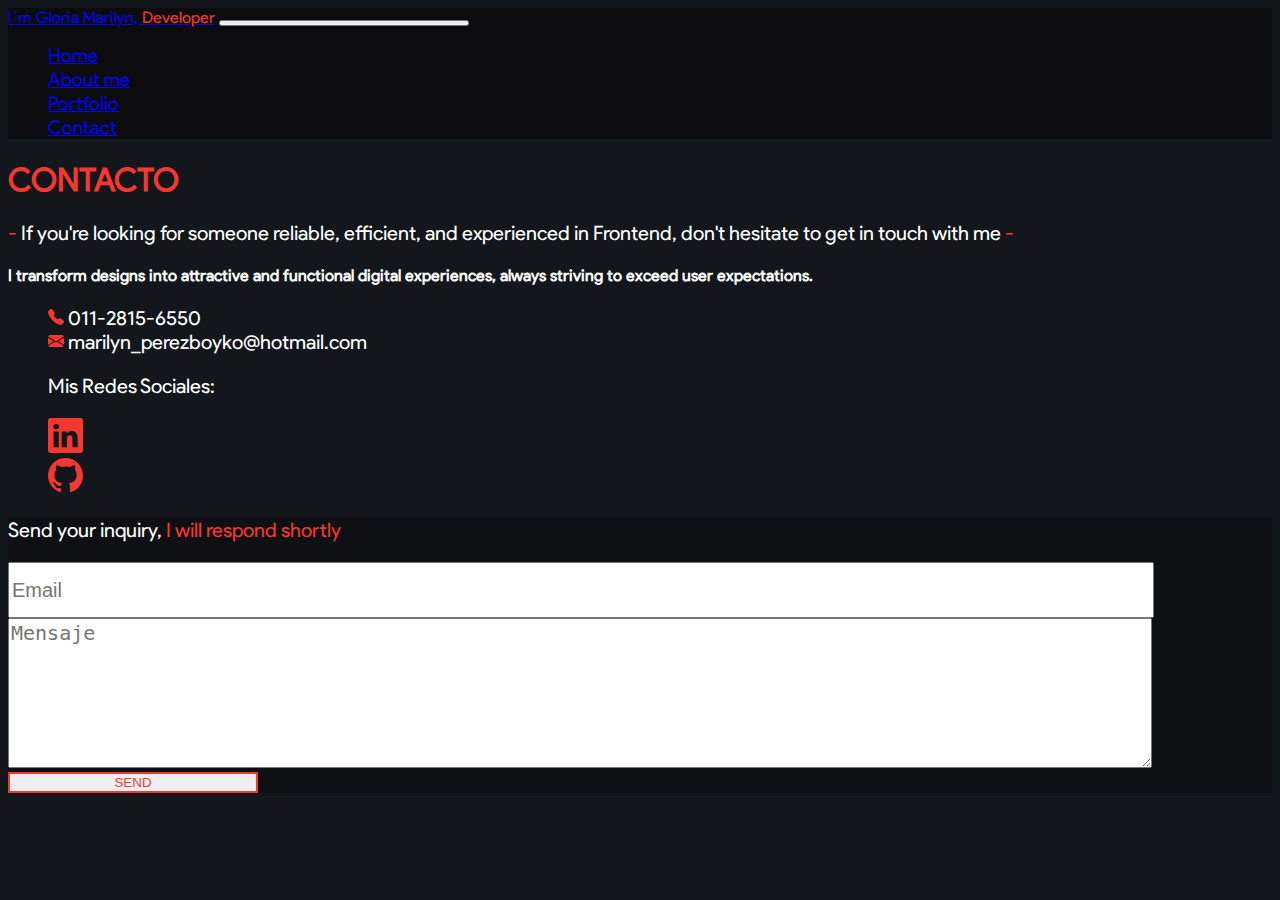
==== pages/contacto.html @ 5701135a "First commit" ====
<!DOCTYPE html>
<html lang="en">
    <head>
        <meta charset="UTF-8">
        <meta http-equiv="X-UA-Compatible" content="IE=edge">
        <meta name="viewport" content="width=device-width, initial-scale=1.0">
        <!-- Bootstrap CSS -->
        <link href="https://cdn.jsdelivr.net/npm/bootstrap@5.3.0-alpha3/dist/css/bootstrap.min.css" rel="stylesheet" integrity="sha384-KK94CHFLLe+nY2dmCWGMq91rCGa5gtU4mk92HdvYe+M/SXH301p5ILy+dN9+nJOZ" crossorigin="anonymous">
        <!-- Style CSS -->
        <link rel="stylesheet" href="../css/contacto.css">
        <title>Home</title>
    </head>
    <body>
        <!--Nav Start -->
        <nav class="navbar navbar-expand-lg text-light px-5">
            <a class="navbar-brand text-light" href="#">I´m Gloria Marilyn, <span>Developer</span></a>
            <button class="navbar-toggler" type="button" data-toggle="collapse" data-target="#navbarNav" aria-controls="navbarNav" aria-expanded="false" aria-label="Toggle navigation">
                <span class="navbar-toggler-icon"></span>
            </button>
            <div class="collapse navbar-collapse justify-content-end" id="navbarNav">
                <ul class="navbar-nav">
                    <li class="nav-item active">
                    <a class="nav-link  text-light" href="./home.html">Home</a>
                    </li>
                    <li class="nav-item">
                    <a class="nav-link text-light" href="./sobre_mi.html">About me</a>
                    </li>
                    <li class="nav-item">
                    <a class="nav-link text-light" href="./portfolio.html">Portfolio</a>
                    </li>
                    <li class="nav-item">
                    <a class="nav-link text-light" href="./contacto.html">Contact</a>
                    </li>
                </ul>
            </div>
        </nav>
        <!--Nav End -->

        <main>
            <div class="container pt-5">
                <!--Form Contacto Start -->
                <h1 class="text-center"><span>Contacto</span></h1>
                <p class="text-center"><span>-</span> If you're looking for someone reliable, efficient, and experienced in Frontend, don't hesitate to get in touch with me <span>-</span></p>
                <h4 class="px-5 py-4 text-center">I transform designs into attractive and functional digital experiences, always striving to exceed user expectations.</h4>
                <!--Form Contacto Start -->
                
                <div class="row py-5">
                    <!--Redes, datos Start -->
                    <div class="col-12 col-md-6">
                        <ul class="pt-5">
                            <li><img src="../img/icons/telephone-fill.svg"> 011-2815-6550</li>
                            <li class="mt-3"><img src="../img/icons/envelope-fill (1).svg"> marilyn_perezboyko@hotmail.com</li>
                            <p class="pt-5">Mis Redes Sociales:</p>
                        </ul>
                        <ul class="d-flex justify-content-start redes-icons">
                            <li class="mx-2"><a href="https://www.linkedin.com/in/marilynperezboyko/" target="_blank"><img src="../img/icons/linkedin (2).svg"></a></li>
                            <li class="mx-2"><a href="https://github.com/marilynpb" target="_blank"><img src="../img/icons/github (1).svg"></a></li>
                        </ul>
                    </div>
                    <!--Redes, datos End -->

                    <!--Form Contacto Start -->
                    <div class="col-12 col-md-6 mt-4">  
                        <form class="p-1 p-md-4 rounded-2 text-center">
                            <p id="enviado" class="text-center text-success">Your inquiry has been successfully submitted!</p>  
                            <p id="error" class="text-center text-warning">Please fill in the fields correctly and try again</p> 
                            <p id="error-email" class="text-center text-danger">Please enter a valid email.</p>
                            <p>Send your inquiry,<span> I will respond shortly</span></p>
                            <input id="email" name="email" class="rounded-2 m-2" type="text" placeholder="Email"><br>
                            <textarea id="mensaje" name="mensaje" rows="6" class="rounded-2 m-2"  placeholder="Mensaje"></textarea><br>
                            <button type="submit" class="btn border-red rounded-5 m-3">Send</button>
                        </form>
                    </div>
                    <!--Form Contacto End -->
                </div>
            </div>
        </main>

        <!-- Contacto Form JS -->
        <script src="../js/contacto-form.js"></script>
        <!-- Email  JS -->
        <script src="https://cdn.emailjs.com/sdk/2.3.2/email.min.js"></script>
        <script>
        (function(){
            emailjs.init('cc8QZlANN2rnXaa-i');
        })();
        </script>

        <!-- Script de jQuery -->
        <script src="https://code.jquery.com/jquery-3.2.1.slim.min.js"></script>
        <!-- Scripts de Bootstrap -->
        <script src="https://cdnjs.cloudflare.com/ajax/libs/popper.js/1.12.9/umd/popper.min.js"></script>
        <script src="https://maxcdn.bootstrapcdn.com/bootstrap/4.0.0/js/bootstrap.min.js"></script>
    </body>
</html>
---- css/contacto.css ----
@font-face {
    font-family: 'Product-sans';
    src: url('../font/product-sans/Product\ Sans\ Regular.ttf') format('truetype');
    font-weight: normal;
    font-style: normal;
}

body{
    background-color: #13161B;
    font-family: 'Product-sans', sans-serif;
    color: #FFFFFF;
}

nav{
    background-color: #090909af;
    color: #FFFFFF;
}

nav li a{
    font-size: 19px!important;
}

nav li a:hover{
    text-decoration: 2px underline #f43831;
    color: #f43831!important;
}

.img-about{
    width: 100%;
    box-shadow: blue 0px 0px 0px 2px inset, #13161B 10px -10px 0px -3px, #f43831 10px -10px;
}

h1{
    text-transform: uppercase;
    font-weight: bold;
}

button{
    min-width: 250px;
}

span{
    color: #f43831;
}

.bg-red{
    background-color: #f43831;
    color: #FFFFFF;
    text-transform: uppercase;
}

.bg-red:hover{
    background-color: #c9241e;
    color: #FFFFFF;
}

.border-red{
    border: 2px solid #f43831;
    color:#f43831;
    text-transform: uppercase;
}

.border-red:hover{
    background-color: #c9241e;
    color: #FFFFFF;
}

p{
    font-size: 20px;
    font-weight: lighter;
}

li{
    list-style: none;
    font-size: 20px;
}

.redes-icons img{
    width: 35px;
    cursor: pointer;
}

input{
    min-height: 50px;
    width: 90%;
    font-size: 20px;
}

textarea{
    min-height: 50px;
    width: 90%;
    font-size: 20px;
}

form{
    background-color: #09090961;
}

@media (max-width:769px) {
    form{
        margin-top: 30px;
    }
}

@media (max-width:500px) {
    li{
        font-size: 17px;
    } 
    p{
        font-size: 17px;
    }
    button{
        min-width: 200px;
    }
}


#enviado, #error, #error-email {
    display: none;
}

.navbar-toggler-icon {
    float: right;
}
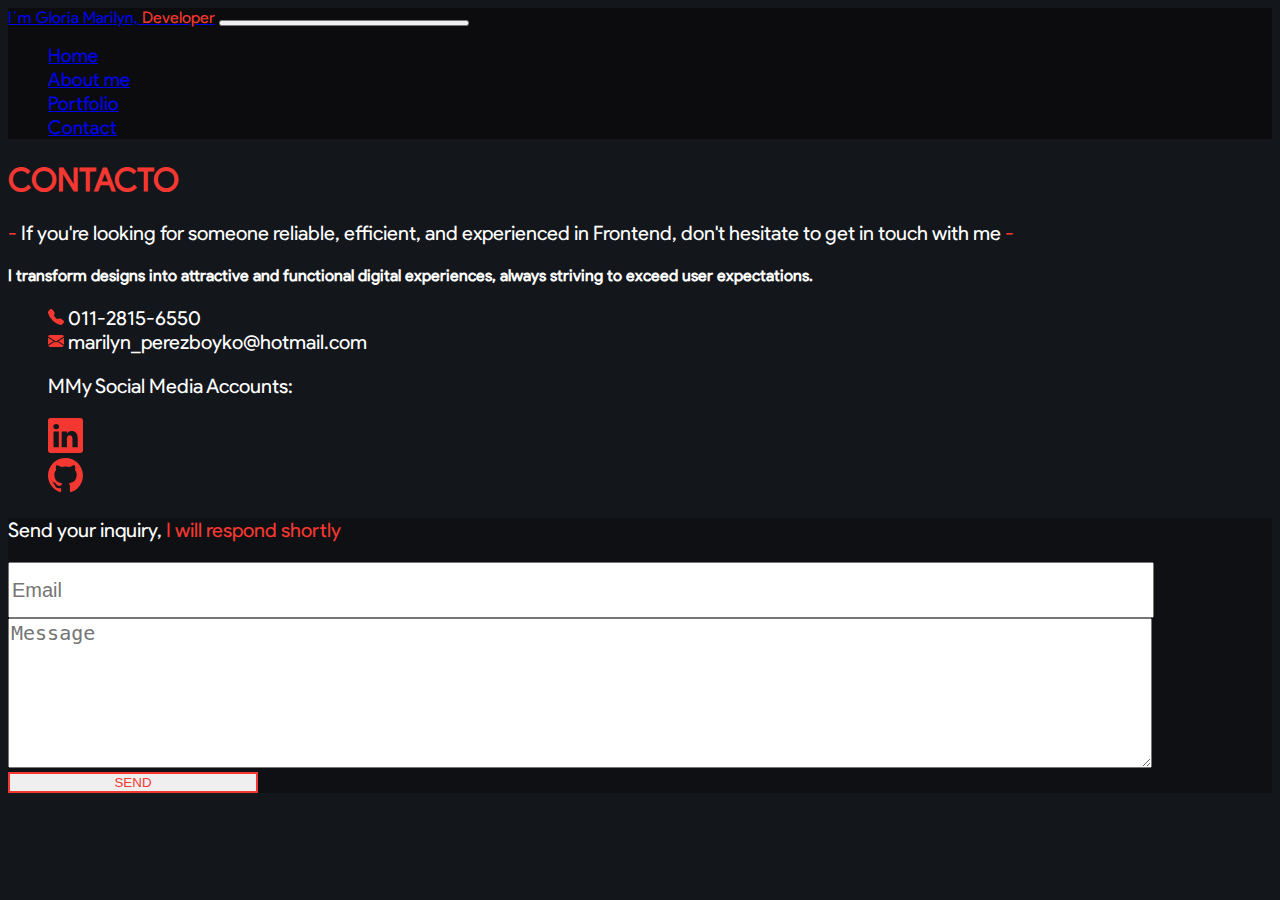
==== commit d2bd2ae1: "Fix" ====
--- a/pages/contacto.html
+++ b/pages/contacto.html
@@ -50,7 +50,7 @@
                         <ul class="pt-5">
                             <li><img src="../img/icons/telephone-fill.svg"> 011-2815-6550</li>
                             <li class="mt-3"><img src="../img/icons/envelope-fill (1).svg"> marilyn_perezboyko@hotmail.com</li>
-                            <p class="pt-5">Mis Redes Sociales:</p>
+                            <p class="pt-5">MMy Social Media Accounts:</p>
                         </ul>
                         <ul class="d-flex justify-content-start redes-icons">
                             <li class="mx-2"><a href="https://www.linkedin.com/in/marilynperezboyko/" target="_blank"><img src="../img/icons/linkedin (2).svg"></a></li>
@@ -67,7 +67,7 @@
                             <p id="error-email" class="text-center text-danger">Please enter a valid email.</p>
                             <p>Send your inquiry,<span> I will respond shortly</span></p>
                             <input id="email" name="email" class="rounded-2 m-2" type="text" placeholder="Email"><br>
-                            <textarea id="mensaje" name="mensaje" rows="6" class="rounded-2 m-2"  placeholder="Mensaje"></textarea><br>
+                            <textarea id="mensaje" name="mensaje" rows="6" class="rounded-2 m-2"  placeholder="Message"></textarea><br>
                             <button type="submit" class="btn border-red rounded-5 m-3">Send</button>
                         </form>
                     </div>
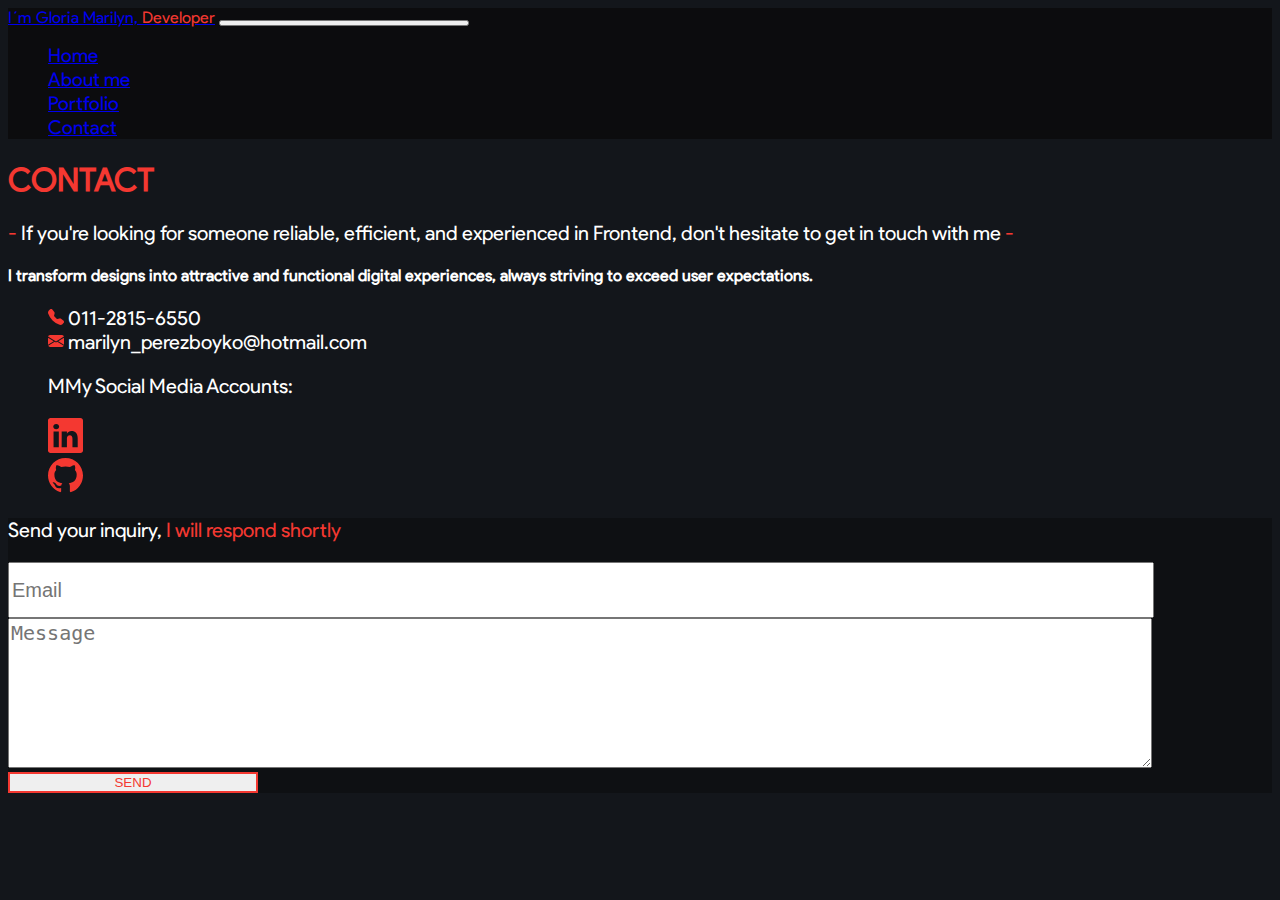
==== commit 276dc71c: "Update contacto.html" ====
--- a/pages/contacto.html
+++ b/pages/contacto.html
@@ -39,7 +39,7 @@
         <main>
             <div class="container pt-5">
                 <!--Form Contacto Start -->
-                <h1 class="text-center"><span>Contacto</span></h1>
+                <h1 class="text-center"><span>Contact</span></h1>
                 <p class="text-center"><span>-</span> If you're looking for someone reliable, efficient, and experienced in Frontend, don't hesitate to get in touch with me <span>-</span></p>
                 <h4 class="px-5 py-4 text-center">I transform designs into attractive and functional digital experiences, always striving to exceed user expectations.</h4>
                 <!--Form Contacto Start -->
@@ -92,4 +92,4 @@
         <script src="https://cdnjs.cloudflare.com/ajax/libs/popper.js/1.12.9/umd/popper.min.js"></script>
         <script src="https://maxcdn.bootstrapcdn.com/bootstrap/4.0.0/js/bootstrap.min.js"></script>
     </body>
-</html>+</html>
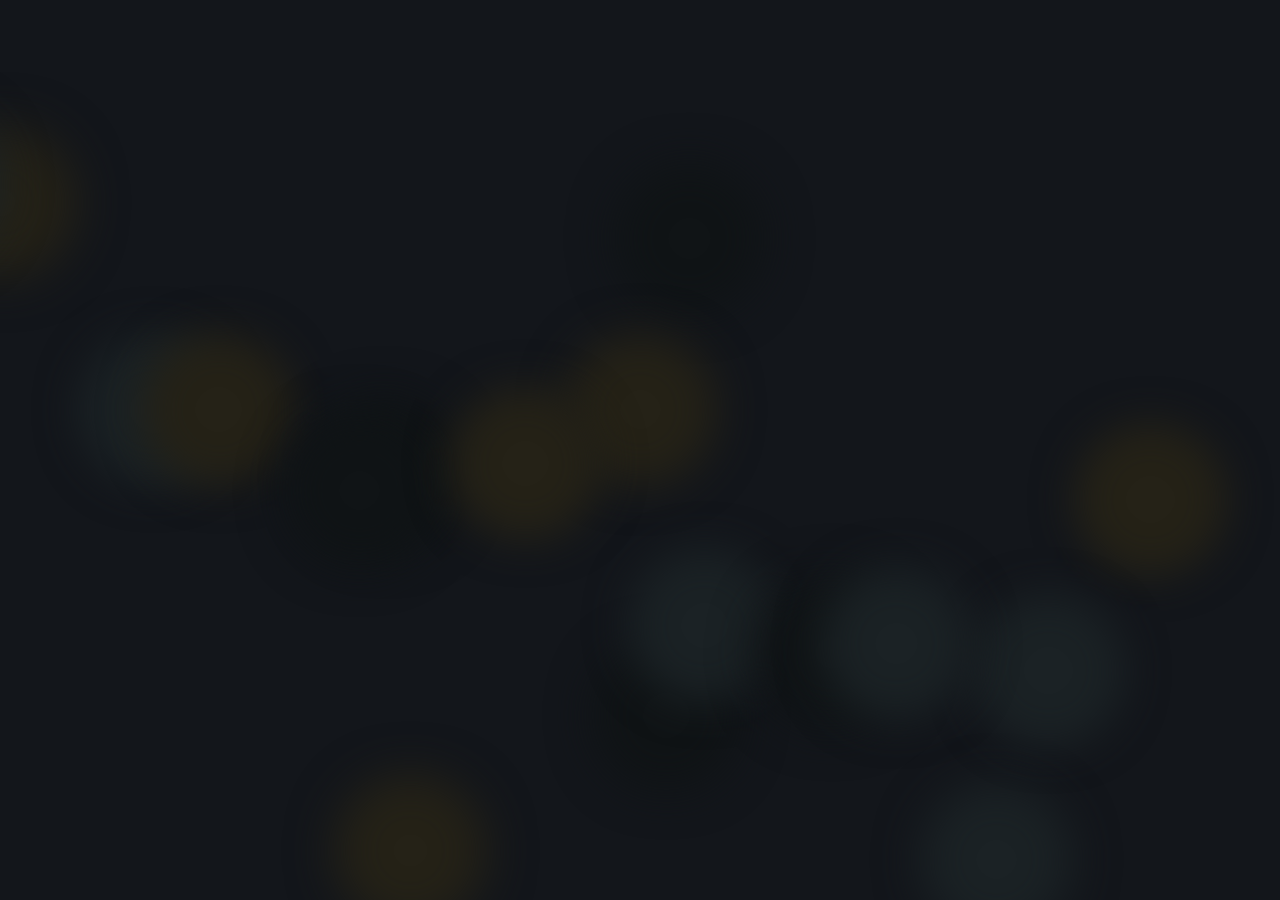
==== commit 859bdbae: "Add animation" ====
--- a/pages/contacto.html
+++ b/pages/contacto.html
@@ -8,9 +8,32 @@
         <link href="https://cdn.jsdelivr.net/npm/bootstrap@5.3.0-alpha3/dist/css/bootstrap.min.css" rel="stylesheet" integrity="sha384-KK94CHFLLe+nY2dmCWGMq91rCGa5gtU4mk92HdvYe+M/SXH301p5ILy+dN9+nJOZ" crossorigin="anonymous">
         <!-- Style CSS -->
         <link rel="stylesheet" href="../css/contacto.css">
+        <link rel="stylesheet" href="../css/animation_text.css">
         <title>Home</title>
     </head>
     <body>
+        <div class="background">
+            <span class="span"></span>
+            <span class="span"></span>
+            <span class="span"></span>
+            <span class="span"></span>
+            <span class="span"></span>
+            <span class="span"></span>
+            <span class="span"></span>
+            <span class="span"></span>
+            <span class="span"></span>
+            <span class="span"></span>
+            <span class="span"></span>
+            <span class="span"></span>
+            <span class="span"></span>
+            <span class="span"></span>
+            <span class="span"></span>
+            <span class="span"></span>
+            <span class="span"></span>
+            <span class="span"></span>
+            <span class="span"></span>
+            <span class="span"></span>
+        </div>
         <!--Nav Start -->
         <nav class="navbar navbar-expand-lg text-light px-5">
             <a class="navbar-brand text-light" href="#">I´m Gloria Marilyn, <span>Developer</span></a>
@@ -37,22 +60,26 @@
         <!--Nav End -->
 
         <main>
-            <div class="container pt-5">
+            <div class="container pt-5 mt-5" style="z-index: 100;">
                 <!--Form Contacto Start -->
-                <h1 class="text-center"><span>Contact</span></h1>
-                <p class="text-center"><span>-</span> If you're looking for someone reliable, efficient, and experienced in Frontend, don't hesitate to get in touch with me <span>-</span></p>
-                <h4 class="px-5 py-4 text-center">I transform designs into attractive and functional digital experiences, always striving to exceed user expectations.</h4>
+                <h1 class="text-center tracking-in-expand" style="z-index: 100;">
+                    Contact <span>me</span>
+                </h1> 
+                
+                <!--
+                <p class="text-center" style="z-index: 100;"><span>-</span> If you're looking for someone reliable, efficient, and experienced in Frontend, don't hesitate to get in touch with me <span>-</span></p>
+                <h4 class="px-5 py-4 text-center" style="z-index: 100;">I transform designs into attractive and functional digital experiences, always striving to exceed user expectations.</h4>-->
                 <!--Form Contacto Start -->
                 
-                <div class="row py-5">
+                <div class="row py-5" style="z-index: 100;">
                     <!--Redes, datos Start -->
-                    <div class="col-12 col-md-6">
-                        <ul class="pt-5">
+                    <div class="col-12 col-md-6" style="z-index: 100;">
+                        <ul class="pt-5" style="z-index: 100;">
                             <li><img src="../img/icons/telephone-fill.svg"> 011-2815-6550</li>
                             <li class="mt-3"><img src="../img/icons/envelope-fill (1).svg"> marilyn_perezboyko@hotmail.com</li>
-                            <p class="pt-5">MMy Social Media Accounts:</p>
+                            <p class="pt-5">My Social Media Accounts:</p>
                         </ul>
-                        <ul class="d-flex justify-content-start redes-icons">
+                        <ul class="d-flex justify-content-start redes-icons" style="z-index: 100;">
                             <li class="mx-2"><a href="https://www.linkedin.com/in/marilynperezboyko/" target="_blank"><img src="../img/icons/linkedin (2).svg"></a></li>
                             <li class="mx-2"><a href="https://github.com/marilynpb" target="_blank"><img src="../img/icons/github (1).svg"></a></li>
                         </ul>
@@ -60,8 +87,8 @@
                     <!--Redes, datos End -->
 
                     <!--Form Contacto Start -->
-                    <div class="col-12 col-md-6 mt-4">  
-                        <form class="p-1 p-md-4 rounded-2 text-center">
+                    <div class="col-12 col-md-6 mt-4" style="z-index: 100;">  
+                        <form class="p-1 p-md-4 rounded-2 text-center shadow-pop-tr">
                             <p id="enviado" class="text-center text-success">Your inquiry has been successfully submitted!</p>  
                             <p id="error" class="text-center text-warning">Please fill in the fields correctly and try again</p> 
                             <p id="error-email" class="text-center text-danger">Please enter a valid email.</p>
--- a/css/contacto.css
+++ b/css/contacto.css
@@ -17,7 +17,7 @@
 }
 
 nav li a{
-    font-size: 19px!important;
+    font-size: 22px!important;
 }
 
 nav li a:hover{
@@ -66,7 +66,7 @@
 }
 
 p{
-    font-size: 20px;
+    font-size: 25px;
     font-weight: lighter;
 }
 
@@ -112,6 +112,7 @@
     button{
         min-width: 200px;
     }
+    
 }
 
 
--- a/css/animation_text.css
+++ b/css/animation_text.css
@@ -0,0 +1,406 @@
+.tracking-in-expand {
+	-webkit-animation: tracking-in-expand 0.7s cubic-bezier(0.215, 0.610, 0.355, 1.000) both;
+	        animation: tracking-in-expand 0.7s cubic-bezier(0.215, 0.610, 0.355, 1.000) both;
+}
+
+/* ----------------------------------------------
+ * Generated by Animista on 2023-6-9 14:27:23
+ * Licensed under FreeBSD License.
+ * See http://animista.net/license for more info. 
+ * w: http://animista.net, t: @cssanimista
+ * ---------------------------------------------- */
+
+/**
+ * ----------------------------------------
+ * animation tracking-in-expand
+ * ----------------------------------------
+ */
+ @-webkit-keyframes tracking-in-expand {
+    0% {
+      letter-spacing: -0.5em;
+      opacity: 0;
+    }
+    40% {
+      opacity: 0.6;
+    }
+    100% {
+      opacity: 1;
+    }
+  }
+  @keyframes tracking-in-expand {
+    0% {
+      letter-spacing: -0.5em;
+      opacity: 0;
+    }
+    40% {
+      opacity: 0.6;
+    }
+    100% {
+      opacity: 1;
+    }
+  }
+  
+
+  @keyframes move {
+    100% {
+        transform: translate3d(0, 0, 1px) rotate(360deg);
+    }
+}
+
+@keyframes move {
+  100% {
+      transform: translate3d(0, 0, 1px) rotate(360deg);
+  }
+}
+
+
+@keyframes move {
+  100% {
+      transform: translate3d(0, 0, 1px) rotate(360deg);
+  }
+}
+
+@keyframes move {
+  100% {
+      transform: translate3d(0, 0, 1px) rotate(360deg);
+  }
+}
+
+@keyframes move {
+  100% {
+      transform: translate3d(0, 0, 1px) rotate(360deg);
+  }
+}
+
+.background {
+  position: fixed;
+  min-width: 100%;
+  min-height: 100vh;
+  top: 0;
+  left: 0;
+  background: #13161b;
+  overflow: hidden;
+}
+
+.background .span {
+  width: 17vmin;
+  height: 17vmin;
+  border-radius: 17vmin;
+  backface-visibility: hidden;
+  position: absolute;
+  animation: move;
+  animation-duration: 37;
+  animation-timing-function: linear;
+  animation-iteration-count: infinite;
+}
+
+
+.background .span:nth-child(0) {
+  color: #1b2225;
+  top: 19%;
+  left: 12%;
+  animation-duration: 63s;
+  animation-delay: -4s;
+  transform-origin: -8vw -23vh;
+  box-shadow: 34vmin 0 4.854643791990696vmin currentColor;
+}
+.background .span:nth-child(1) {
+  color: #252217;
+  top: 86%;
+  left: 50%;
+  animation-duration: 30s;
+  animation-delay: -76s;
+  transform-origin: 12vw 14vh;
+  box-shadow: -34vmin 0 5.025274961377082vmin currentColor;
+}
+.background .span:nth-child(2) {
+  color: #101416;
+  top: 18%;
+  left: 24%;
+  animation-duration: 115s;
+  animation-delay: -129s;
+  transform-origin: -10vw -22vh;
+  box-shadow: 34vmin 0 4.77292725586498vmin currentColor;
+}
+.background .span:nth-child(3) {
+  color: #252217;
+  top: 14%;
+  left: 18%;
+  animation-duration: 29s;
+  animation-delay: -117s;
+  transform-origin: 22vw 16vh;
+  box-shadow: -34vmin 0 5.2336803490414185vmin currentColor;
+}
+.background .span:nth-child(4) {
+  color: #252217;
+  top: 37%;
+  left: 68%;
+  animation-duration: 33s;
+  animation-delay: -85s;
+  transform-origin: 0vw -24vh;
+  box-shadow: -34vmin 0 4.792331453118161vmin currentColor;
+}
+.background .span:nth-child(5) {
+  color: #101416;
+  top: 71%;
+  left: 70%;
+  animation-duration: 83s;
+  animation-delay: -124s;
+  transform-origin: -5vw 19vh;
+  box-shadow: -34vmin 0 4.62575719995654vmin currentColor;
+}
+.background .span:nth-child(6) {
+  color: #1b2225;
+  top: 69%;
+  left: 8%;
+  animation-duration: 71s;
+  animation-delay: -25s;
+  transform-origin: 16vw 7vh;
+  box-shadow: -34vmin 0 4.473796179226239vmin currentColor;
+}
+.background .span:nth-child(7) {
+  color: #1b2225;
+  top: 37%;
+  left: 30%;
+  animation-duration: 40s;
+  animation-delay: -100s;
+  transform-origin: -7vw -16vh;
+  box-shadow: -34vmin 0 4.469566381539588vmin currentColor;
+}
+.background .span:nth-child(8) {
+  color: #1b2225;
+  top: 61%;
+  left: 73%;
+  animation-duration: 83s;
+  animation-delay: -74s;
+  transform-origin: 21vw -4vh;
+  box-shadow: -34vmin 0 4.593561391267026vmin currentColor;
+}
+.background .span:nth-child(9) {
+  color: #101416;
+  top: 64%;
+  left: 83%;
+  animation-duration: 72s;
+  animation-delay: -91s;
+  transform-origin: 25vw -18vh;
+  box-shadow: -34vmin 0 5.024853122125599vmin currentColor;
+}
+.background .span:nth-child(10) {
+  color: #1b2225;
+  top: 87%;
+  left: 48%;
+  animation-duration: 101s;
+  animation-delay: -31s;
+  transform-origin: -19vw -10vh;
+  box-shadow: 34vmin 0 4.829560491798615vmin currentColor;
+}
+.background .span:nth-child(11) {
+  color: #101416;
+  top: 32%;
+  left: 93%;
+  animation-duration: 6s;
+  animation-delay: -64s;
+  transform-origin: 11vw -14vh;
+  box-shadow: 34vmin 0 4.883154050031007vmin currentColor;
+}
+.background .span:nth-child(12) {
+  color: #252217;
+  top: 37%;
+  left: 35%;
+  animation-duration: 96s;
+  animation-delay: -122s;
+  transform-origin: 21vw -11vh;
+  box-shadow: -34vmin 0 4.569342727347323vmin currentColor;
+}
+.background .span:nth-child(13) {
+  color: #101416;
+  top: 44%;
+  left: 48%;
+  animation-duration: 85s;
+  animation-delay: -104s;
+  transform-origin: 1vw -23vh;
+  box-shadow: -34vmin 0 4.85159445950015vmin currentColor;
+}
+.background .span:nth-child(14) {
+  color: #101416;
+  top: 46%;
+  left: 46%;
+  animation-duration: 70s;
+  animation-delay: -30s;
+  transform-origin: 7vw -16vh;
+  box-shadow: -34vmin 0 4.827267303601772vmin currentColor;
+}
+.background .span:nth-child(15) {
+  color: #1b2225;
+  top: 12%;
+  left: 12%;
+  animation-duration: 42s;
+  animation-delay: -38s;
+  transform-origin: 9vw 15vh;
+  box-shadow: -34vmin 0 5.1532966525415915vmin currentColor;
+}
+.background .span:nth-child(16) {
+  color: #252217;
+  top: 43%;
+  left: 59%;
+  animation-duration: 122s;
+  animation-delay: -87s;
+  transform-origin: 0vw -21vh;
+  box-shadow: -34vmin 0 4.636428122409708vmin currentColor;
+}
+.background .span:nth-child(17) {
+  color: #252217;
+  top: 47%;
+  left: 60%;
+  animation-duration: 52s;
+  animation-delay: -92s;
+  transform-origin: 23vw -10vh;
+  box-shadow: 34vmin 0 4.482724131750979vmin currentColor;
+}
+.background .span:nth-child(18) {
+  color: #1b2225;
+  top: 66%;
+  left: 52%;
+  animation-duration: 23s;
+  animation-delay: -52s;
+  transform-origin: 25vw -23vh;
+  box-shadow: 34vmin 0 4.5022503998155585vmin currentColor;
+}
+.background .span:nth-child(19) {
+  color: #1b2225;
+  top: 33%;
+  left: 7%;
+  animation-duration: 14s;
+  animation-delay: -43s;
+  transform-origin: -4vw 16vh;
+  box-shadow: -34vmin 0 4.570464004489038vmin currentColor;
+}
+.background .span:nth-child(20) {
+  color: #1b2225;
+  top: 63%;
+  left: 88%;
+  animation-duration: 6s;
+  animation-delay: -2s;
+  transform-origin: 9vw 18vh;
+  box-shadow: -34vmin 0 4.6944872148269186vmin currentColor;
+}
+.background .span:nth-child(21) {
+  color: #101416;
+  top: 64%;
+  left: 90%;
+  animation-duration: 75s;
+  animation-delay: -42s;
+  transform-origin: 4vw 7vh;
+  box-shadow: -34vmin 0 4.924782349688103vmin currentColor;
+}
+.background .span:nth-child(22) {
+  color: #101416;
+  top: 8%;
+  left: 72%;
+  animation-duration: 90s;
+  animation-delay: -41s;
+  transform-origin: -9vw 10vh;
+  box-shadow: -34vmin 0 5.082160493134374vmin currentColor;
+}
+
+
+
+.shadow-pop-tr {
+	-webkit-animation: shadow-pop-tr 0.3s cubic-bezier(0.470, 0.000, 0.745, 0.715) both;
+    animation-delay: 3s;
+	animation: shadow-pop-tr 0.6s cubic-bezier(0.470, 0.000, 0.745, 0.715) both;
+}
+
+/* ----------------------------------------------
+ * Generated by Animista on 2023-6-9 14:14:1
+ * Licensed under FreeBSD License.
+ * See http://animista.net/license for more info. 
+ * w: http://animista.net, t: @cssanimista
+ * ---------------------------------------------- */
+
+/**
+ * ----------------------------------------
+ * animation shadow-pop-tr
+ * ----------------------------------------
+ */
+ @-webkit-keyframes shadow-pop-tr {
+    0% {
+      -webkit-box-shadow: 0 0 #3e3e3e, 0 0 #3e3e3e, 0 0 #3e3e3e, 0 0 #3e3e3e, 0 0 #3e3e3e, 0 0 #3e3e3e, 0 0 #3e3e3e, 0 0 #3e3e3e;
+              box-shadow: 0 0 #3e3e3e, 0 0 #3e3e3e, 0 0 #3e3e3e, 0 0 #3e3e3e, 0 0 #3e3e3e, 0 0 #3e3e3e, 0 0 #3e3e3e, 0 0 #3e3e3e;
+      -webkit-transform: translateX(0) translateY(0);
+              transform: translateX(0) translateY(0);
+    }
+    100% {
+      -webkit-box-shadow: 1px -1px #3e3e3e, 2px -2px #3e3e3e, 3px -3px #3e3e3e, 4px -4px #3e3e3e, 5px -5px #3e3e3e, 6px -6px #3e3e3e, 7px -7px #3e3e3e, 8px -8px #3e3e3e;
+              box-shadow: 1px -1px #3e3e3e, 2px -2px #3e3e3e, 3px -3px #3e3e3e, 4px -4px #3e3e3e, 5px -5px #3e3e3e, 6px -6px #3e3e3e, 7px -7px #3e3e3e, 8px -8px #3e3e3e;
+      -webkit-transform: translateX(-8px) translateY(8px);
+              transform: translateX(-8px) translateY(8px);
+    }
+  }
+  @keyframes shadow-pop-tr {
+    0% {
+      -webkit-box-shadow: 0 0 #3e3e3e, 0 0 #3e3e3e, 0 0 #3e3e3e, 0 0 #3e3e3e, 0 0 #3e3e3e, 0 0 #3e3e3e, 0 0 #3e3e3e, 0 0 #3e3e3e;
+              box-shadow: 0 0 #3e3e3e, 0 0 #3e3e3e, 0 0 #3e3e3e, 0 0 #3e3e3e, 0 0 #3e3e3e, 0 0 #3e3e3e, 0 0 #3e3e3e, 0 0 #3e3e3e;
+      -webkit-transform: translateX(0) translateY(0);
+              transform: translateX(0) translateY(0);
+    }
+    100% {
+      -webkit-box-shadow: 1px -1px #3e3e3e, 2px -2px #3e3e3e, 3px -3px #3e3e3e, 4px -4px #3e3e3e, 5px -5px #3e3e3e, 6px -6px #3e3e3e, 7px -7px #3e3e3e, 8px -8px #3e3e3e;
+              box-shadow: 1px -1px #3e3e3e, 2px -2px #3e3e3e, 3px -3px #3e3e3e, 4px -4px #3e3e3e, 5px -5px #3e3e3e, 6px -6px #3e3e3e, 7px -7px #3e3e3e, 8px -8px #3e3e3e;
+      -webkit-transform: translateX(-8px) translateY(8px);
+              transform: translateX(-8px) translateY(8px);
+    }
+  }
+
+
+  
+  .shadow-pop-br {
+    -webkit-animation: shadow-pop-br 0.3s cubic-bezier(0.470, 0.000, 0.745, 0.715) both;
+    animation: shadow-pop-br 0.5s cubic-bezier(0.470, 0.000, 0.745, 0.715) both;
+    animation-delay: 0.1s;
+  }
+
+  /* ----------------------------------------------
+ * Generated by Animista on 2023-6-9 17:40:56
+ * Licensed under FreeBSD License.
+ * See http://animista.net/license for more info. 
+ * w: http://animista.net, t: @cssanimista
+ * ---------------------------------------------- */
+
+/**
+ * ----------------------------------------
+ * animation shadow-pop-br
+ * ----------------------------------------
+ */
+@-webkit-keyframes shadow-pop-br {
+  0% {
+    -webkit-box-shadow: 0 0 #efeaea, 0 0 #efeaea, 0 0 #efeaea, 0 0 #efeaea, 0 0 #efeaea, 0 0 #efeaea, 0 0 #efeaea, 0 0 #efeaea;
+            box-shadow: 0 0 #efeaea, 0 0 #efeaea, 0 0 #efeaea, 0 0 #efeaea, 0 0 #efeaea, 0 0 #efeaea, 0 0 #efeaea, 0 0 #efeaea;
+    -webkit-transform: translateX(0) translateY(0);
+            transform: translateX(0) translateY(0);
+  }
+  100% {
+    -webkit-box-shadow: 1px 1px #efeaea, 2px 2px #efeaea, 3px 3px #efeaea, 4px 4px #efeaea, 5px 5px #efeaea, 6px 6px #efeaea, 7px 7px #efeaea, 8px 8px #efeaea;
+            box-shadow: 1px 1px #efeaea, 2px 2px #efeaea, 3px 3px #efeaea, 4px 4px #efeaea, 5px 5px #efeaea, 6px 6px #efeaea, 7px 7px #efeaea, 8px 8px #efeaea;
+    -webkit-transform: translateX(-8px) translateY(-8px);
+            transform: translateX(-8px) translateY(-8px);
+  }
+}
+@keyframes shadow-pop-br {
+  0% {
+    -webkit-box-shadow: 0 0 #efeaea, 0 0 #efeaea, 0 0 #efeaea, 0 0 #efeaea, 0 0 #efeaea, 0 0 #efeaea, 0 0 #efeaea, 0 0 #efeaea;
+            box-shadow: 0 0 #efeaea, 0 0 #efeaea, 0 0 #efeaea, 0 0 #efeaea, 0 0 #efeaea, 0 0 #efeaea, 0 0 #efeaea, 0 0 #efeaea;
+    -webkit-transform: translateX(0) translateY(0);
+            transform: translateX(0) translateY(0);
+  }
+  100% {
+    -webkit-box-shadow: 1px 1px #efeaea, 2px 2px #efeaea, 3px 3px #efeaea, 4px 4px #efeaea, 5px 5px #efeaea, 6px 6px #efeaea, 7px 7px #efeaea, 8px 8px #efeaea;
+            box-shadow: 1px 1px #efeaea, 2px 2px #efeaea, 3px 3px #efeaea, 4px 4px #efeaea, 5px 5px #efeaea, 6px 6px #efeaea, 7px 7px #efeaea, 8px 8px #efeaea;
+    -webkit-transform: translateX(-8px) translateY(-8px);
+            transform: translateX(-8px) translateY(-8px);
+  }
+}
+
+.portfolio-item:hover{
+  transform: scale(1.1);
+}
